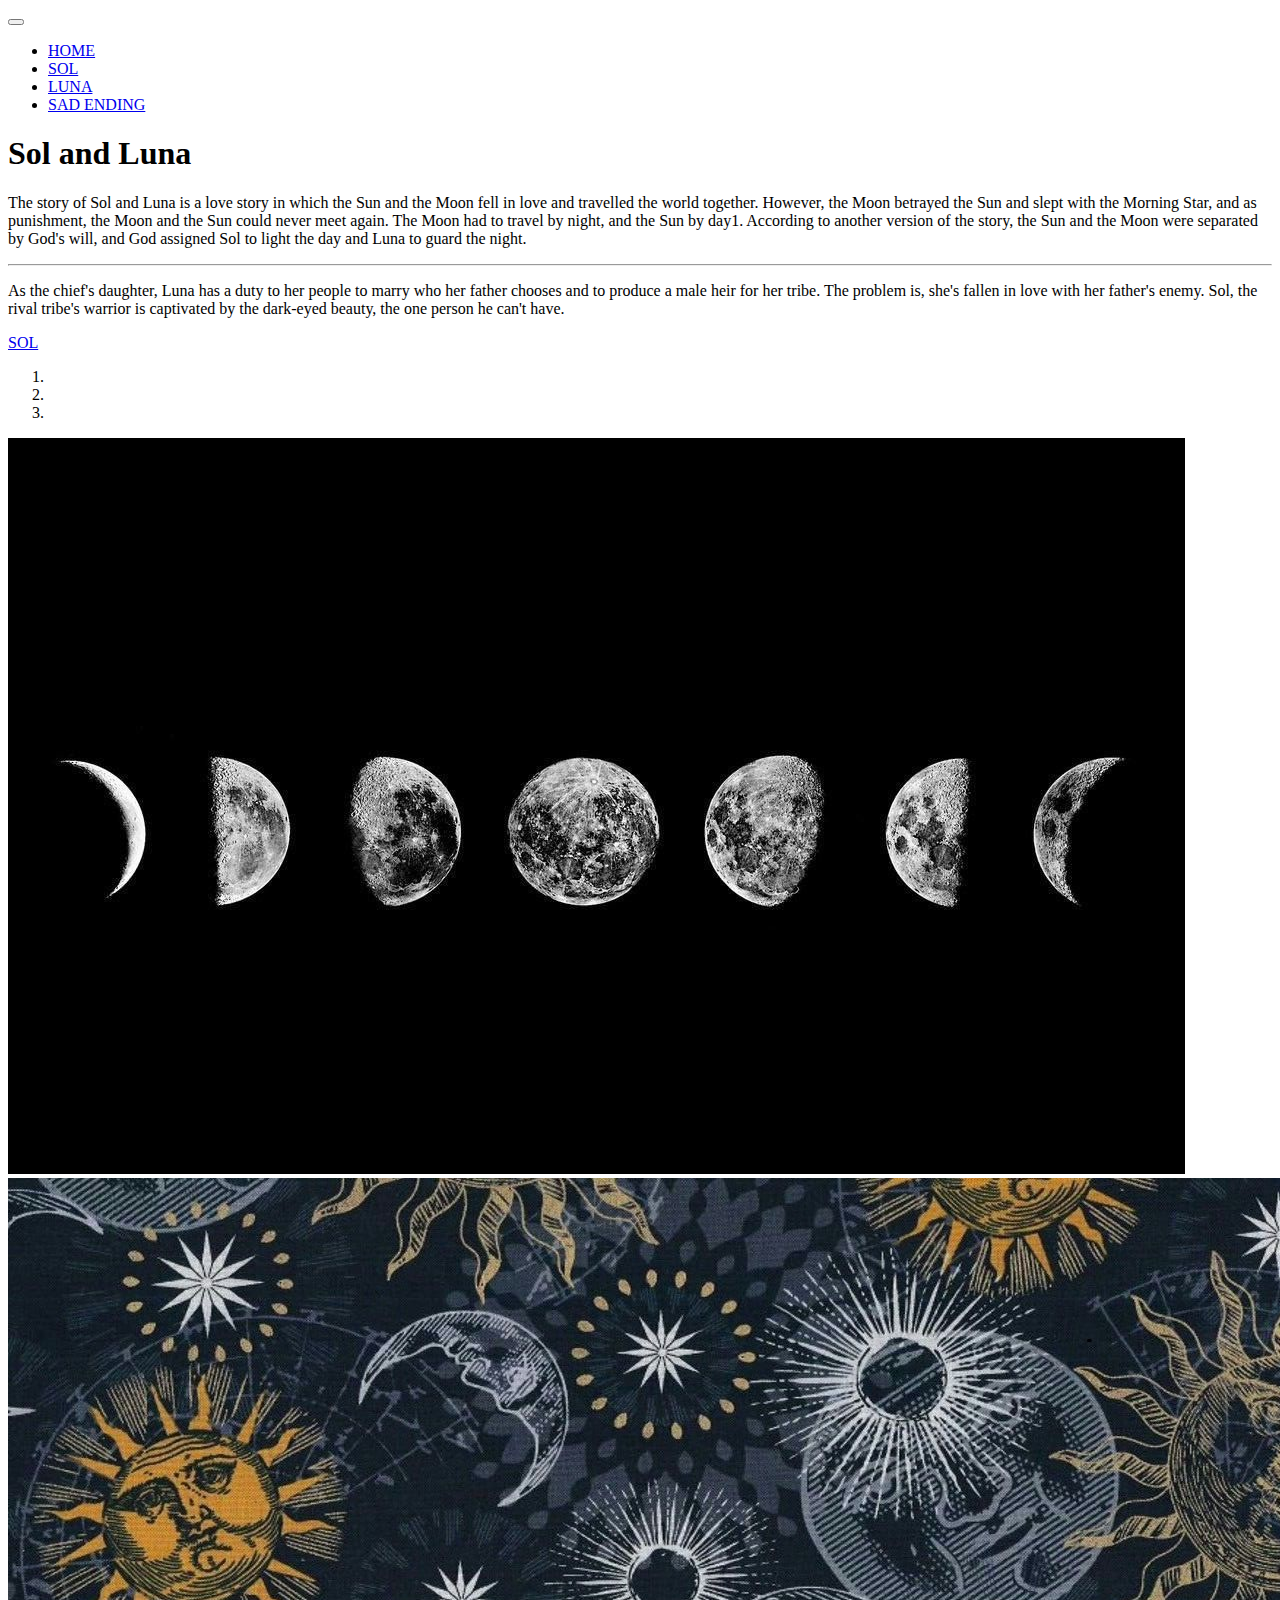
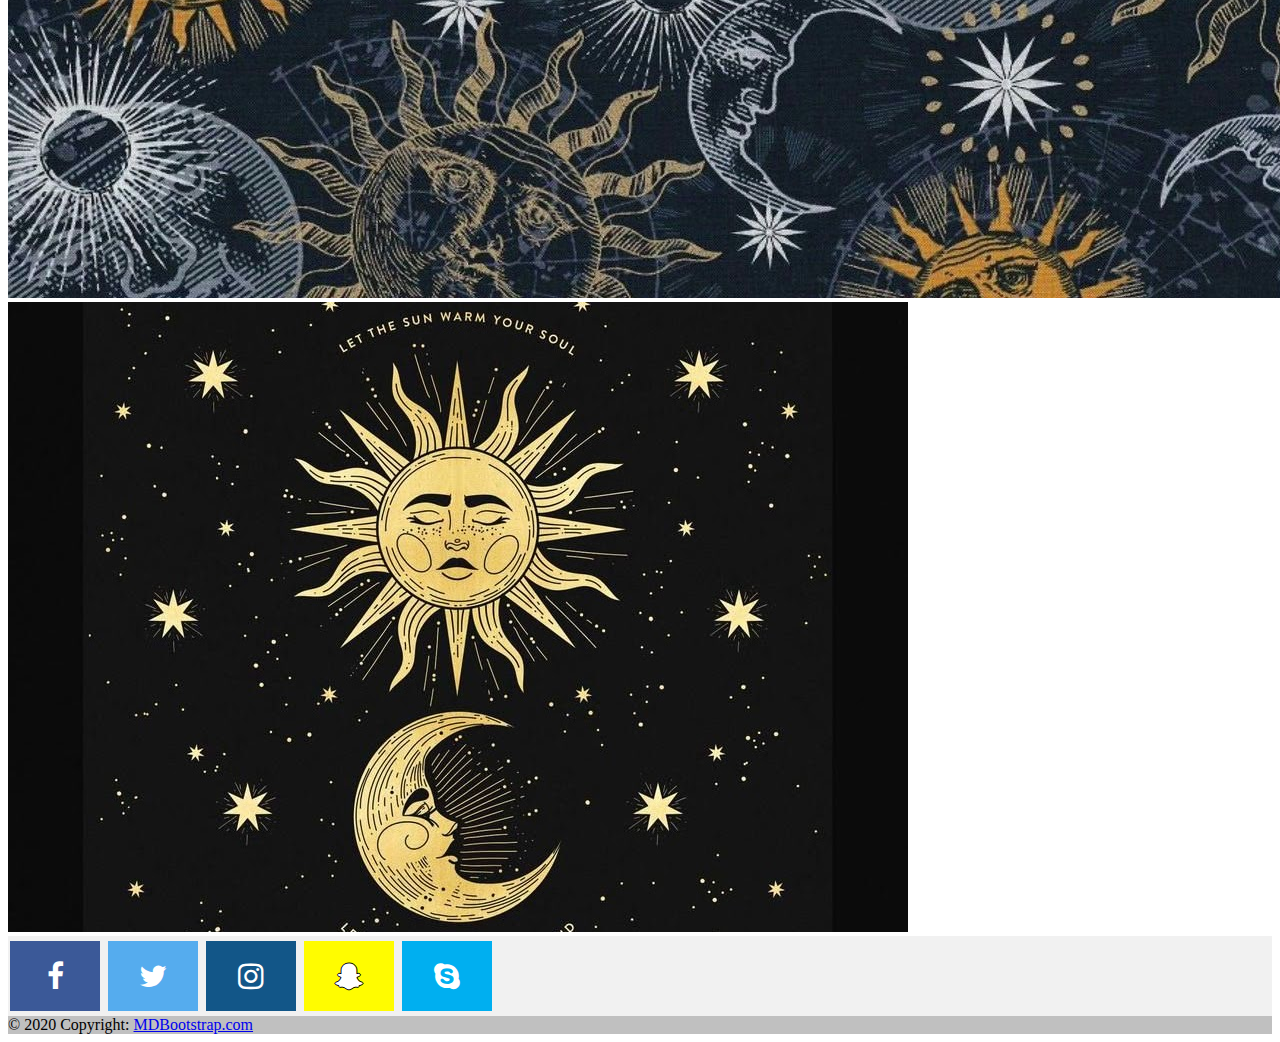
==== index.html @ d549c8a7 "Add files via upload" ====
<!doctype html>
<html lang="en">
  <head>
    <!-- Required meta tags -->
    <meta charset="utf-8">
    <meta name="viewport" content="width=device-width, initial-scale=1, shrink-to-fit=no">

    <!-- Bootstrap CSS -->
    <link rel="stylesheet" href="https://cdn.jsdelivr.net/npm/bootstrap@4.1.3/dist/css/bootstrap.min.css" integrity="sha384-MCw98/SFnGE8fJT3GXwEOngsV7Zt27NXFoaoApmYm81iuXoPkFOJwJ8ERdknLPMO" crossorigin="anonymous">
    <link rel="stylesheet" href="https://cdnjs.cloudflare.com/ajax/libs/font-awesome/4.7.0/css/font-awesome.min.css">
    <link rel="stylesheet" href="style.css">
  </head>
  <body>

    <!-- Optional JavaScript -->
    <!-- jQuery first, then Popper.js, then Bootstrap JS -->
    <script src="https://code.jquery.com/jquery-3.3.1.slim.min.js" integrity="sha384-q8i/X+965DzO0rT7abK41JStQIAqVgRVzpbzo5smXKp4YfRvH+8abtTE1Pi6jizo" crossorigin="anonymous"></script>
    <script src="https://cdn.jsdelivr.net/npm/popper.js@1.14.3/dist/umd/popper.min.js" integrity="sha384-ZMP7rVo3mIykV+2+9J3UJ46jBk0WLaUAdn689aCwoqbBJiSnjAK/l8WvCWPIPm49" crossorigin="anonymous"></script>
    <script src="https://cdn.jsdelivr.net/npm/bootstrap@4.1.3/dist/js/bootstrap.min.js" integrity="sha384-ChfqqxuZUCnJSK3+MXmPNIyE6ZbWh2IMqE241rYiqJxyMiZ6OW/JmZQ5stwEULTy" crossorigin="anonymous"></script>
<!--Navigation Bar-->
<nav class="navbar navbar-expand-lg navbar-light bg-light">
    <button class="navbar-toggler" type="button" data-toggle="collapse" data-target="#navbarTogglerDemo02" aria-controls="navbarTogglerDemo02" aria-expanded="false" aria-label="Toggle navigation">
      <span class="navbar-toggler-icon"></span>
    </button>
  
    <div class="collapse navbar-collapse" id="navbarTogglerDemo02">
        <ul class="navbar-nav mr-auto mt-2 mt-lg-0">
            <li class="nav-item active">
              <a class="nav-link" href="index.html">HOME <span class="sr-only">(current)</span></a>
            </li>
            <li class="nav-item">
              <a class="nav-link" href="SOL.html">SOL</a>
              <li class="nav-item">
                <a class="nav-link" href="LUNA.html">LUNA</a>
            </li>
            <li class="nav-item">
                <a class="nav-link" href="SAD.html">SAD ENDING</a>
            </li>
          </ul>
    </div>
  </nav>
  <!--Jumbotron-->
  <div class="jumbotron">
    <h1 class="display-4">Sol and Luna</h1>
    <p class="lead">The story of Sol and Luna is a love story in which the Sun and the Moon fell in love and travelled the world together. However, the Moon betrayed the Sun and slept with the Morning Star, and as punishment, the Moon and the Sun could never meet again. The Moon had to travel by night, and the Sun by day1. According to another version of the story, the Sun and the Moon were separated by God's will, and God assigned Sol to light the day and Luna to guard the night.</p>
    <hr class="my-4">
    <p>As the chief's daughter, Luna has a duty to her people to marry who her father chooses and to produce a male heir for her tribe. The problem is, she's fallen in love with her father's enemy. Sol, the rival tribe's warrior is captivated by the dark-eyed beauty, the one person he can't have.</p>
    <a class="btn btn-primary btn-lg" href="SOL.html" role="button">SOL</a>
  </div>
  <!--Carousel-->
  <div id="carouselExampleIndicators" class="carousel slide" data-ride="carousel">
    <ol class="carousel-indicators">
      <li data-target="#carouselExampleIndicators" data-slide-to="0" class="active"></li>
      <li data-target="#carouselExampleIndicators" data-slide-to="1"></li>
      <li data-target="#carouselExampleIndicators" data-slide-to="2"></li>
    </ol>
    <div class="carousel-inner">
      <div class="carousel-item active">
        <img class="d-block w-100" src="Pic/pic5.jpg" alt="First slide">
      </div>
      <div class="carousel-item">
        <img class="d-block w-100" src="Pic/pic6.jpg" alt="Second slide">
      </div>
      <div class="carousel-item">
        <img class="d-block w-100" src="Pic/pic7.jpg" alt="Third slide">
      </div>
    </div>
    <a class="carousel-control-prev" href="#carouselExampleIndicators" role="button" data-slide="prev">
      <span class="carousel-control-prev-icon" aria-hidden="true"></span>
      <span class="sr-only">Previous</span>
    </a>
    <a class="carousel-control-next" href="#carouselExampleIndicators" role="button" data-slide="next">
      <span class="carousel-control-next-icon" aria-hidden="true"></span>
      <span class="sr-only">Next</span>
    </a>
  </div>



  <footer class="text-center text-white" style="background-color: #f1f1f1;">
   <!-- Add font awesome icons -->
<a href="#" class="fa fa-facebook"></a>
<a href="#" class="fa fa-twitter"></a>
<a href="#" class="fa fa-instagram"></a>
<a href="#" class="fa fa-snapchat-ghost"></a>
<a href="#" class="fa fa-skype"></a>
    <!-- Copyright -->
    <div class="text-center text-dark p-3" style="background-color: rgba(0, 0, 0, 0.2);">
      © 2020 Copyright:
      <a class="text-dark" href="https://mdbootstrap.com/">MDBootstrap.com</a>
    </div>
    <!-- Copyright -->
  </footer>
  </body>
</html>
---- style.css ----
.fa {
    padding: 20px;
    font-size: 30px;
    width: 50px;
    text-align: center;
    text-decoration: none;
    margin: 5px 2px;
  }
  
  .fa:hover {
      opacity: 0.7;
  }
  
  .fa-facebook {
    background: #3B5998;
    color: white;
  }
  
  .fa-twitter {
    background: #55ACEE;
    color: white;
  }
  
  .fa-google {
    background: #dd4b39;
    color: white;
  }
  
  .fa-linkedin {
    background: #007bb5;
    color: white;
  }
  
  .fa-youtube {
    background: #bb0000;
    color: white;
  }
  
  .fa-instagram {
    background: #125688;
    color: white;
  }
  
  .fa-pinterest {
    background: #cb2027;
    color: white;
  }
  
  .fa-snapchat-ghost {
    background: #fffc00;
    color: white;
    text-shadow: -1px 0 black, 0 1px black, 1px 0 black, 0 -1px black;
  }
  
  .fa-skype {
    background: #00aff0;
    color: white;
  }
  
  .fa-android {
    background: #a4c639;
    color: white;
  }
  
  .fa-dribbble {
    background: #ea4c89;
    color: white;
  }
  
  .fa-vimeo {
    background: #45bbff;
    color: white;
  }
  
  .fa-tumblr {
    background: #2c4762;
    color: white;
  }
  
  .fa-vine {
    background: #00b489;
    color: white;
  }
  
  .fa-foursquare {
    background: #45bbff;
    color: white;
  }
  
  .fa-stumbleupon {
    background: #eb4924;
    color: white;
  }
  
  .fa-flickr {
    background: #f40083;
    color: white;
  }
  
  .fa-yahoo {
    background: #430297;
    color: white;
  }
  
  .fa-soundcloud {
    background: #ff5500;
    color: white;
  }
  
  .fa-reddit {
    background: #ff5700;
    color: white;
  }
  
  .fa-rss {
    background: #ff6600;
    color: white;
  }
  </style>
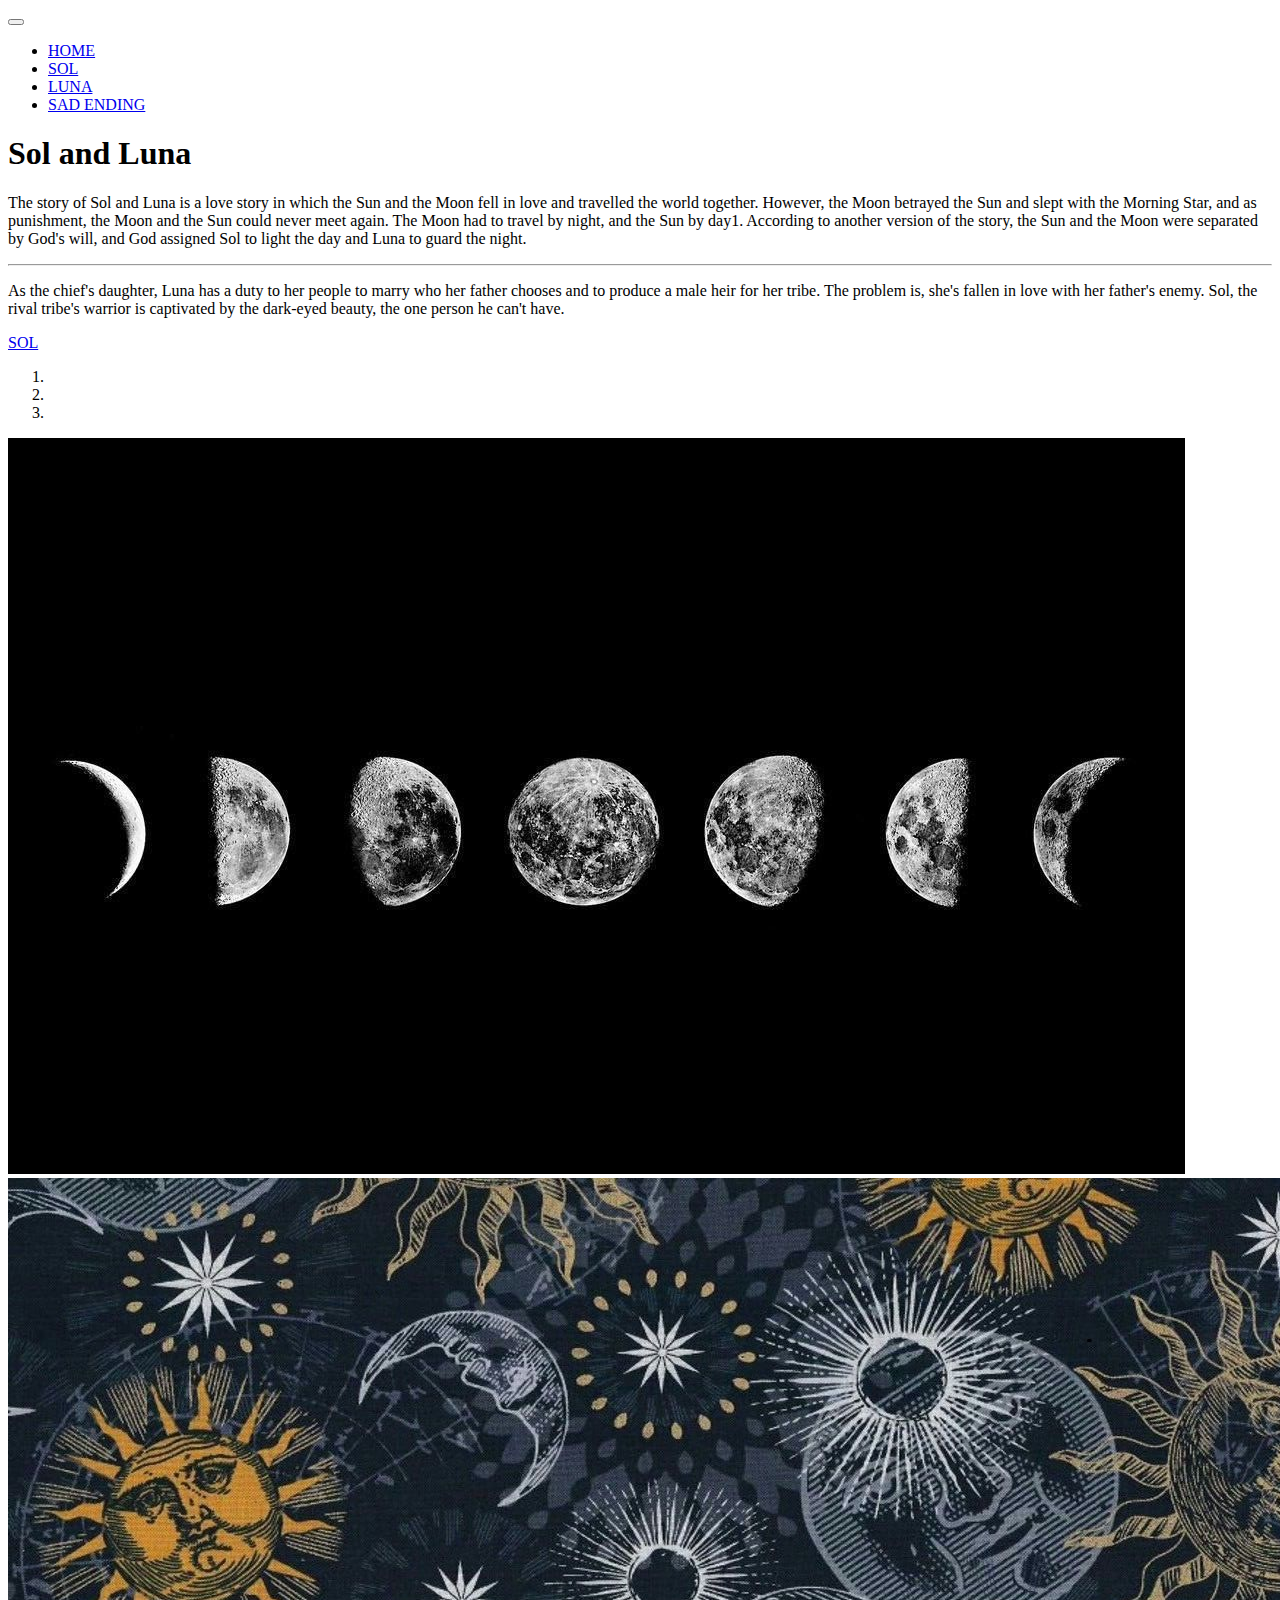
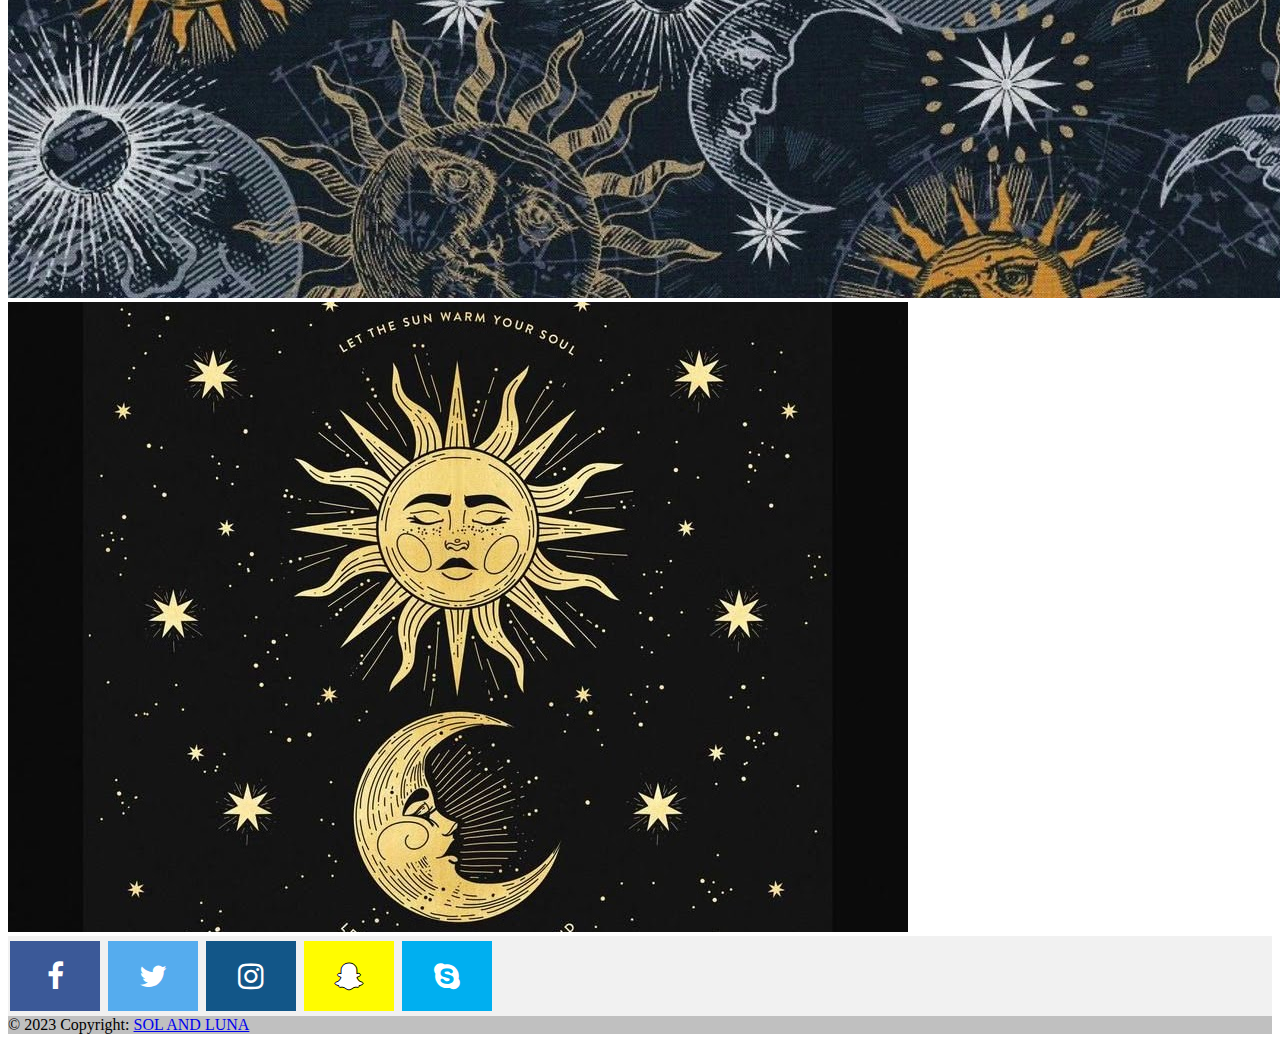
==== commit 2921246f: "index.html" ====
--- a/index.html
+++ b/index.html
@@ -86,8 +86,8 @@
 <a href="#" class="fa fa-skype"></a>
     <!-- Copyright -->
     <div class="text-center text-dark p-3" style="background-color: rgba(0, 0, 0, 0.2);">
-      © 2020 Copyright:
-      <a class="text-dark" href="https://mdbootstrap.com/">MDBootstrap.com</a>
+      © 2023 Copyright:
+      <a class="text-dark" href="https://mdbootstrap.com/">SOL AND LUNA</a>
     </div>
     <!-- Copyright -->
   </footer>
